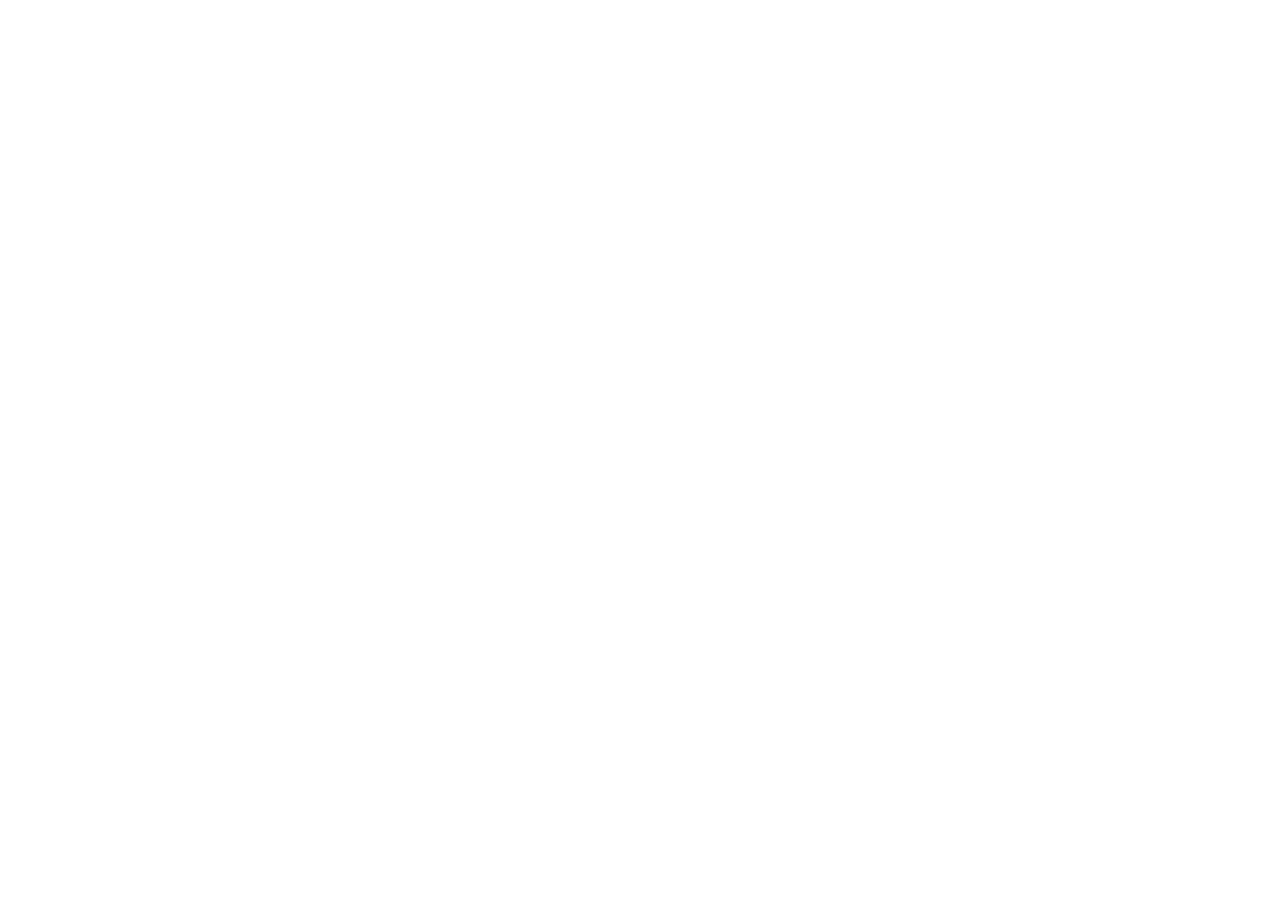
==== shorts.html @ 210acb35 "Add files via upload" ====
<!DOCTYPE html>
<html lang="en">
<head>
    <meta charset="UTF-8">
    <meta http-equiv="X-UA-Compatible" content="IE=edge">
    <meta name="viewport" content="width=device-width, initial-scale=1.0">
    <title>Document</title>
    <link rel="stylesheet" href="style.css">
</head>
<body>
    <div class="prhead"></div>
    <div class="prbody">
        <div class="prsidel"></div>
        <div class="prsider"></div>
    </div>
</body>
</html>
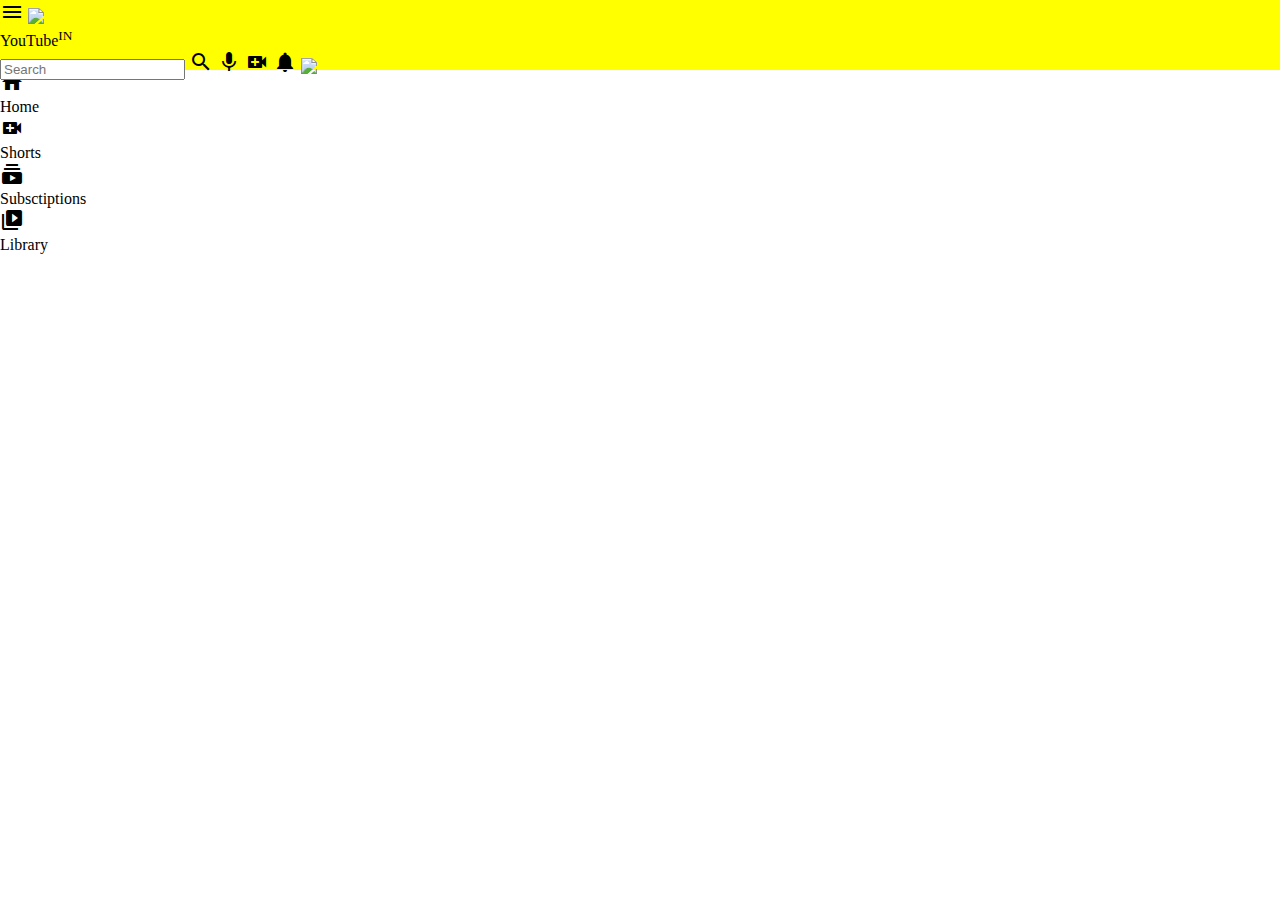
==== commit 7423ca12: "Update shorts.html" ====
--- a/shorts.html
+++ b/shorts.html
@@ -6,12 +6,34 @@
     <meta name="viewport" content="width=device-width, initial-scale=1.0">
     <title>Document</title>
     <link rel="stylesheet" href="style.css">
+    <link rel="stylesheet" href="https://fonts.googleapis.com/icon?family=Material+Icons">
 </head>
 <body>
-    <div class="prhead"></div>
+    <div class="prhead">
+        <i id="menu" class="material-icons">menu</i>
+        <img src="images/ytlogo.jpeg" id="img1">
+        <p id="plo">YouTube<sup id="sup">IN</sup></p>
+        <input type="search" id="search" placeholder="Search">
+        <i id="search-bar" class="material-icons">search</i>
+        <i id="mic" class="material-icons">mic</i>
+        <i id="video_call" class="material-icons">video_call</i>
+        <i id="notifications" class="material-icons">notifications</i>
+        <img id="user-profile" src="images/user-profile.jpeg">
+        
+
+    </div>
     <div class="prbody">
-        <div class="prsidel"></div>
-        <div class="prsider"></div>
+        <div class="prsidel">
+            <i id="sideh" class="material-icons">home</i>
+            <p id="siden">Home</p>
+            <i id="sideh" class="material-icons">video_call</i>
+            <p id="siden">Shorts</p>
+            <i id="sideh" class="material-icons">subscriptions</i>
+            <p id="siden">Subsctiptions</p>
+            <i id="sideh" class="material-icons">video_library</i>
+            <p id="siden">Library</p>
+        </div>
+        <div class="prside2"></div>
     </div>
 </body>
-</html>+</html>
--- a/style.css
+++ b/style.css
@@ -0,0 +1,65 @@
+*{
+    margin: 0px;
+}
+
+.prhead{
+    background-color: yellow;
+    height: 70px;
+    width: 100%;
+}
+
+.prbody{
+    background-color: blue;
+    height: 100%;
+    width: 100%;
+}
+
+.prsidel{
+    float: left;
+    background-color: white;
+    height: 500px;
+    width: 10%;
+    margin-top: px;
+}
+
+.prsider{
+    float: right;
+    background-color: violet;
+    height: 500px;
+    width: 90%;
+}
+.sr-head-cont{
+    background-color: yellow;
+    height: 70px;
+    width: 100%;
+}
+
+.sr-body-cont{
+    background-color: blue;
+    height: 100%;
+    width: 100%;
+}
+
+.sr-sidel-cont{
+    float: left;
+    background-color: white;
+    height: 500px;
+    width: 10%;
+    margin-top: px;
+}
+
+.sr-sider-cont{
+    float: right;
+    background-color: violet;
+    height: 500px;
+    width: 90%;
+}
+#sr-menu{
+    font-size: 30px;
+    font-weight: 20;
+    margin: 10px;
+}
+.sr-yt-img{
+    height: 5vh;
+    margin-top: 10px;
+}
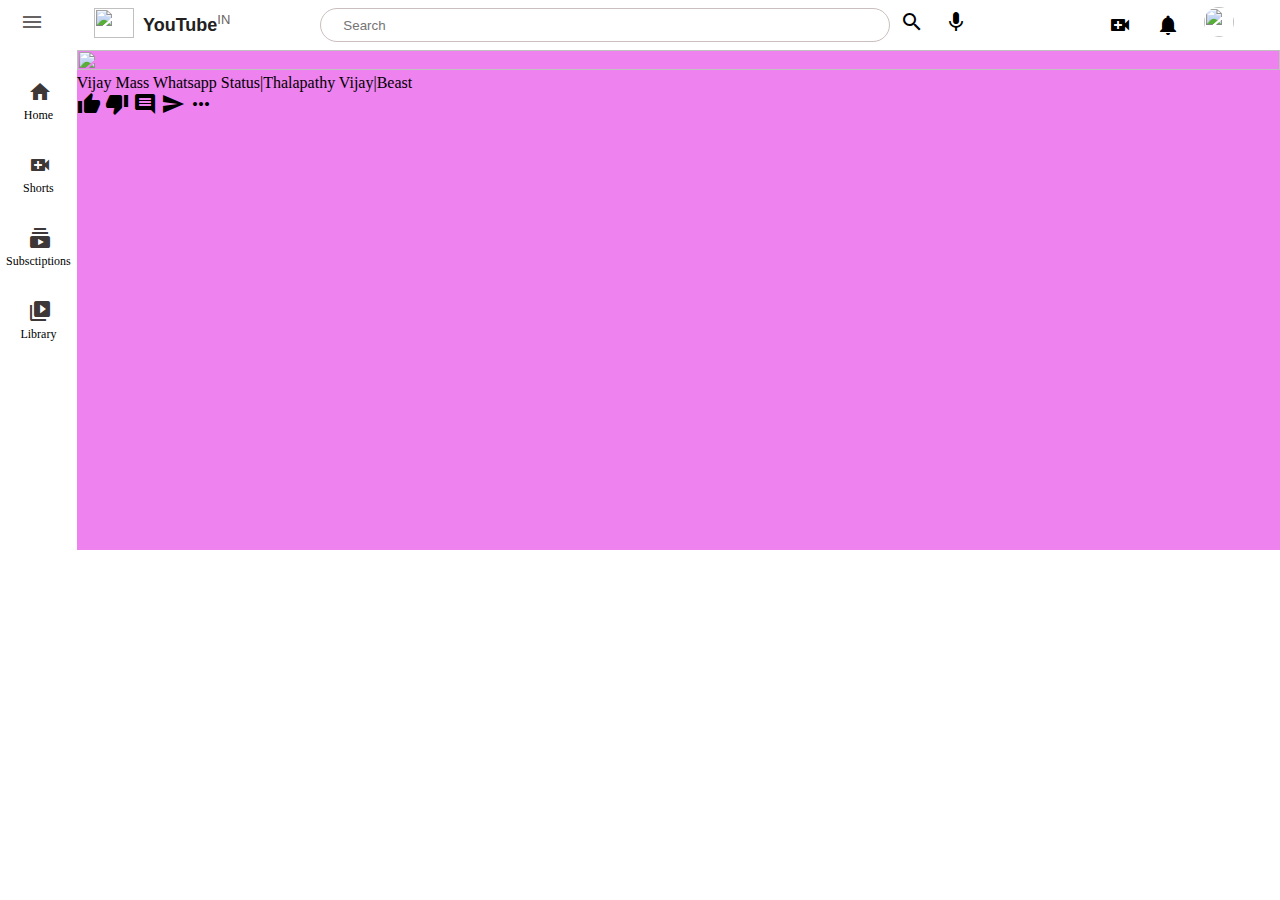
==== commit 949263b7: "Update shorts.html" ====
--- a/shorts.html
+++ b/shorts.html
@@ -33,7 +33,17 @@
             <i id="sideh" class="material-icons">video_library</i>
             <p id="siden">Library</p>
         </div>
-        <div class="prside2"></div>
+        <div class="prside2">
+            <div class="prshorts"><img src="images/beast.jpeg" height="100%" width="100%"><p id="pte">Vijay Mass Whatsapp Status|Thalapathy Vijay|Beast</p></div>
+            
+            <div class="prshortsl">
+                <i id="sidefg" class="material-icons">thumb_up</i>
+                <i id="sidef" class="material-icons">thumb_down</i>
+                <i id="sidef" class="material-icons">comment</i>
+                <i id="sidef" class="material-icons">send</i>
+                <i id="sidef" class="material-icons">more_horiz</i>
+            </div>
+        </div>
     </div>
 </body>
 </html>
--- a/style.css
+++ b/style.css
@@ -3,8 +3,8 @@
 }
 
 .prhead{
-    background-color: yellow;
-    height: 70px;
+    background-color: white;
+    height: 50px;
     width: 100%;
 }
 
@@ -16,18 +16,121 @@
 
 .prsidel{
     float: left;
-    background-color: white;
+    background-color: whit;
     height: 500px;
-    width: 10%;
+    width: 6%;
     margin-top: px;
 }
 
-.prsider{
+.prside2{
     float: right;
     background-color: violet;
     height: 500px;
-    width: 90%;
+    width: 94%;
 }
+
+#menu{
+    float: left;
+    margin-top: 10px;
+    margin-left: 20px;
+    color: rgb(104, 99, 99);
+}
+
+#img1{
+    height: 30px;
+    width: 40px;
+    float: left;
+    margin-left: 50px;
+    margin-top: 8px;
+    border-radius: ;
+}
+
+#search-bar{
+    margin-top: 10px;
+    float: left;
+    margin-left: 10px;
+    
+}
+
+#search{
+    margin-top: 8px;
+    float: left;
+    margin-left: 90px;
+    width: 570px;
+    height: 34px;
+    border-radius: 30px;
+    outline:;
+    border:  1px solid rgb(203, 190, 190);
+}
+
+::placeholder{
+    padding-left: 20px;
+}
+
+#mic{
+    float: left;
+    margin-top: 10px;
+    margin-left: 20px;
+    border-radius: 50%;
+
+}
+
+
+
+#video_call{
+    margin-left: 140px;
+    padding-right: 20px ;
+}
+
+
+
+#user-profile{
+    height: 30px;
+    width: 30px;
+    border-radius: 50% ;
+    margin-left: 20px;
+    margin-top: 7px;
+}
+
+#plo{
+    float: left;
+    font-size: large;
+    font-weight: bold;
+    margin-top: 12px;
+    margin-left: 9px;
+    font-style: normal;
+    size: 10px;
+    font-family: sans-serif;
+    color: #212121;
+    
+}
+
+#sup{
+    font-weight: 10;
+    font-size: small;
+    color: #696262;
+    
+}
+
+#sideh{
+    padding-top: 30px;
+    margin-left: 28px;
+    color: rgb(62, 55, 55);
+    border:;
+}
+
+#siden{
+    text-align: center;
+    font-size: 12px;
+    font-weight: 1;
+}
+
+
+
+
+#Sr:
+
+
 .sr-head-cont{
     background-color: yellow;
     height: 70px;
